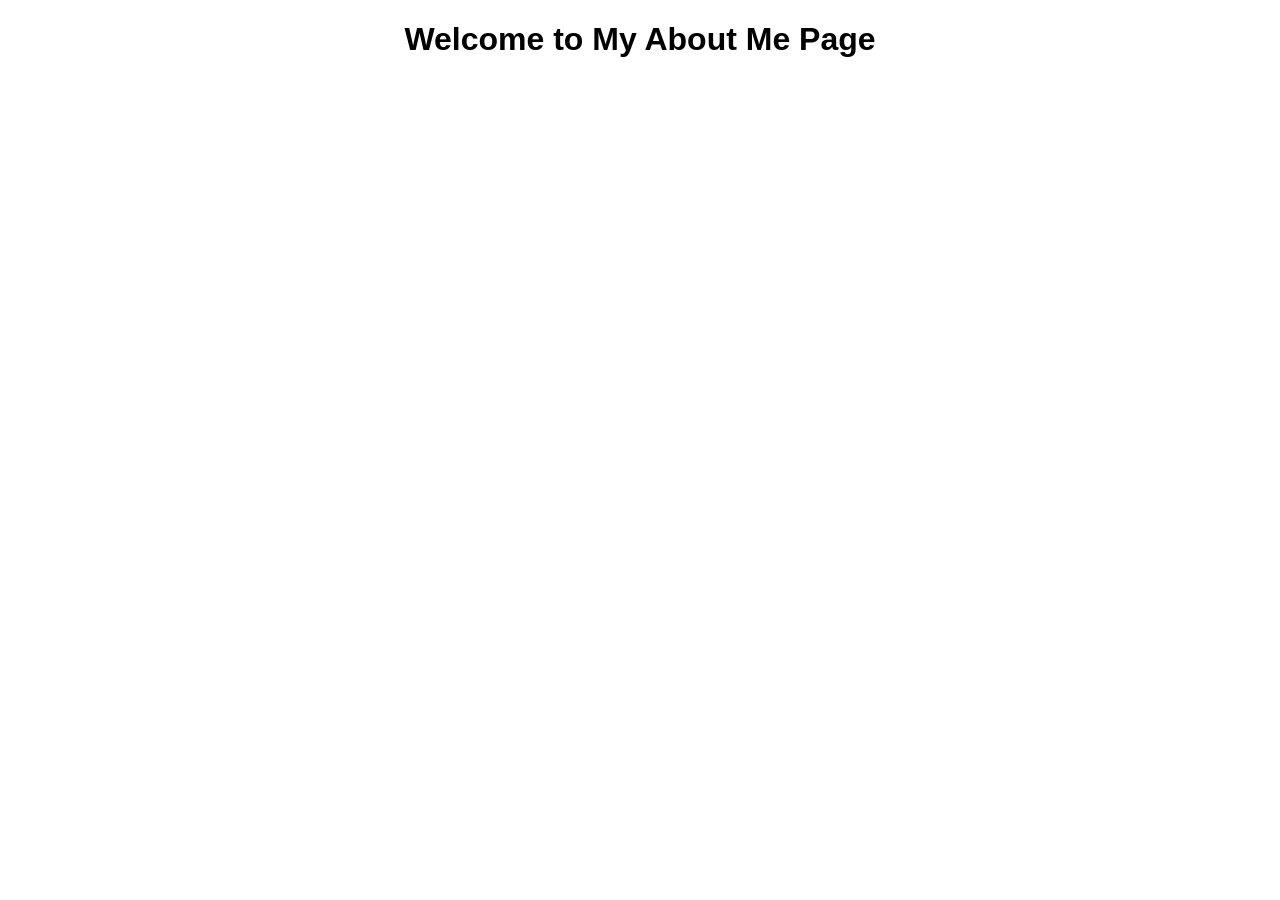
==== lab-2.html @ 273572ef "moving files into repo" ====
<!DOCTYPE html>
<html>
<head>
  <style>
    /* Add some basic CSS for styling */
    body {
      font-family: Arial, sans-serif;
      text-align: center;
    }
  </style>
</head>
<body>
  <h1>Welcome to My About Me Page</h1>

  <!-- Ask the user for their name using a prompt -->
  <script>
    const userName = prompt("Greetings, and welcome to my webpage. What name do you perfer to be called?");
    alert(`Alright, ${userName}! Let's play a guessing game about me.`);

    // Define your biography, education, job experience, and goals
    const biography = "I am obsessed with cotton candy, as bad as you need to breathe.";
    const education = "I went graduated from Lewis and Clark community college and also play basketball for the womens team.";
    const jobExperience = "I have served in the Army as a 92F, active duty and guard.";
    const goals = "My goal is to become a full-stack developer and build amazing web applications.";

    // Define the questions and answers
    const questions = [
      "Do I enjoy coding? (yes/no)",
      "Do I have a degree in Computer Science? (yes/no)",
      "Have I worked as a software engineer for 3 years? (yes/no)",
      "Is my goal to become a full-stack developer? (yes/no)",
      "Is my favorite color blue? (yes/no)",
    ];

    const answers = ["yes", "no", "no", "yes", "no"];

    // Start the game
    for (let i = 0; i < questions.length; i++) {
      let userAnswer = prompt(questions[i]).toLowerCase(); // Normalize user input to lowercase
      if (userAnswer === answers[i]) {
        alert("Correct!");
        // console.log(`Question ${i + 1}: Correct!`);
      } else {
        alert("Incorrect!");
        // console.log(`Question ${i + 1}: Incorrect!`);
      }
    }

    // Display the user's name in the final message
    alert(`Thanks for playing, ${userName}! Here's some information about me:\n\n${biography}\n\n${education}\n\n${jobExperience}\n\n${goals}`);
  </script>
</body>
</html>
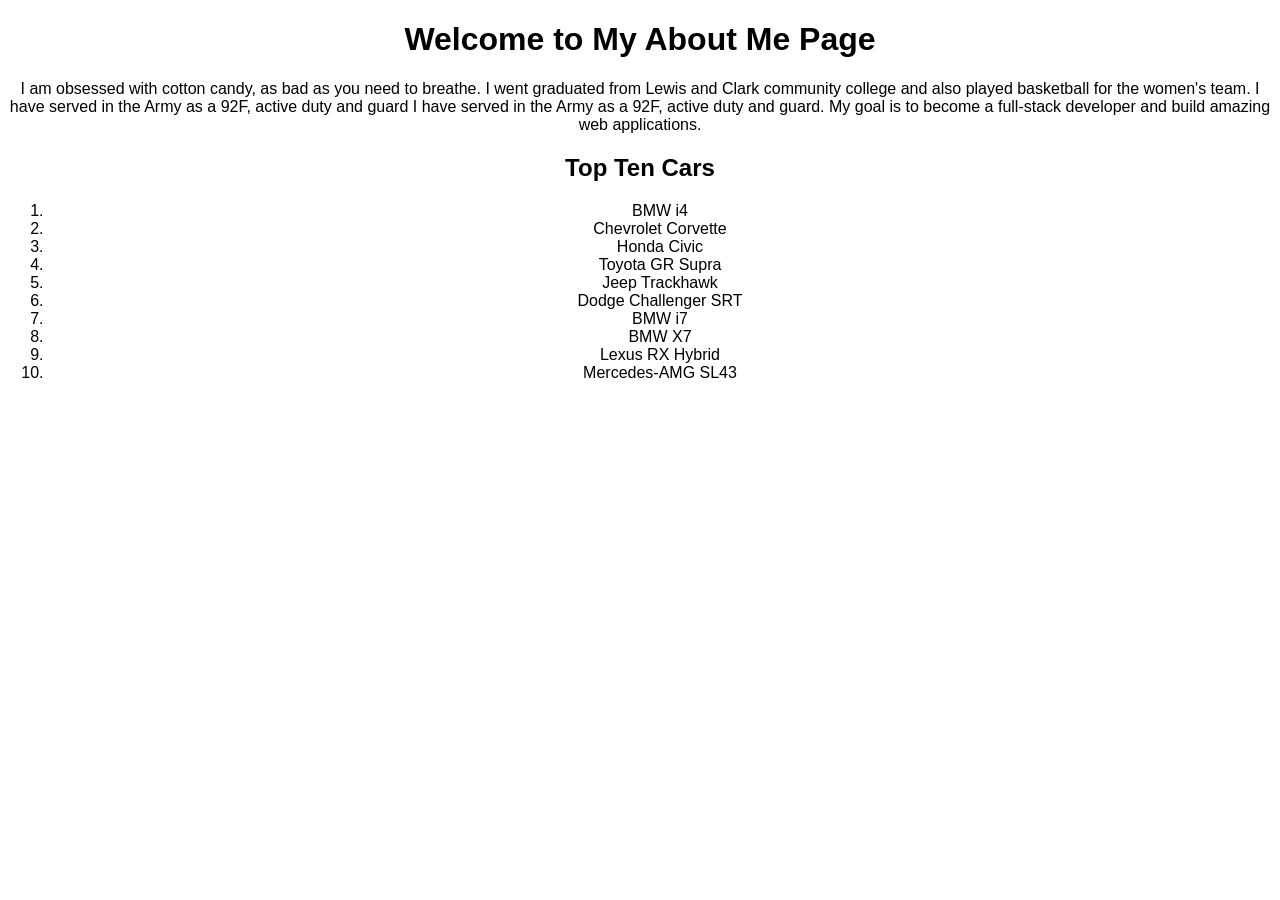
==== commit e4b73d56: "updating lab" ====
--- a/lab-2.html
+++ b/lab-2.html
@@ -14,12 +14,12 @@
 
   <!-- Ask the user for their name using a prompt -->
   <script>
-    const userName = prompt("Greetings, and welcome to my webpage. What name do you perfer to be called?");
+    const userName = prompt("Greetings, and welcome to my webpage. What name do you prefer to be called?");
     alert(`Alright, ${userName}! Let's play a guessing game about me.`);
 
     // Define your biography, education, job experience, and goals
     const biography = "I am obsessed with cotton candy, as bad as you need to breathe.";
-    const education = "I went graduated from Lewis and Clark community college and also play basketball for the womens team.";
+    const education = "I went graduated from Lewis and Clark community college and also played basketball for the women's team.";
     const jobExperience = "I have served in the Army as a 92F, active duty and guard.";
     const goals = "My goal is to become a full-stack developer and build amazing web applications.";
 
@@ -30,24 +30,88 @@
       "Have I worked as a software engineer for 3 years? (yes/no)",
       "Is my goal to become a full-stack developer? (yes/no)",
       "Is my favorite color blue? (yes/no)",
+      "Guess a number between 1 and 10.",
+      "Name one of my favorite programming languages."
     ];
 
-    const answers = ["yes", "no", "no", "yes", "no"];
+    const answers = ["yes", "no", "no", "yes", "no", 7, ["JavaScript", "Python", "Java"]];
+
 
     // Start the game
+    let score = 0;
+
     for (let i = 0; i < questions.length; i++) {
-      let userAnswer = prompt(questions[i]).toLowerCase(); // Normalize user input to lowercase
-      if (userAnswer === answers[i]) {
-        alert("Correct!");
-        // console.log(`Question ${i + 1}: Correct!`);
+      if (i === 5) {
+        let attempts = 4;
+        let correctNumber = answers[i];
+        while (attempts > 0) {
+          const userGuess = parseInt(prompt(questions[i]));
+          if (userGuess === correctNumber) {
+            alert("Correct!");
+            score++;
+            break;
+          } else if (userGuess < correctNumber) {
+            alert("Too low! Try again.");
+          } else {
+            alert("Too high! Try again.");
+          }
+          attempts--;
+        }
+        if (attempts === 0) {
+          alert(`Out of attempts. The correct answer was ${correctNumber}.`);
+        }
+      } else if (i === 6) {
+        let attempts = 6;
+        const possibleAnswers = answers[i];
+        while (attempts > 0) {
+          const userAnswer = prompt(questions[i]);
+          if (possibleAnswers.includes(userAnswer)) {
+            alert("Correct!");
+            score++;
+            break;
+          } else {
+            alert(`Incorrect. You have ${attempts - 1} attempts remaining.`);
+          }
+          attempts--;
+        }
+        if (attempts === 0) {
+          alert(`Out of attempts. Possible answers: ${possibleAnswers.join(", ")}`);
+        }
       } else {
-        alert("Incorrect!");
-        // console.log(`Question ${i + 1}: Incorrect!`);
+        let userAnswer = prompt(questions[i]).toLowerCase(); // Normalize user input to lowercase
+        if (userAnswer === answers[i]) {
+          alert("Correct!");
+          score++;
+        } else {
+          alert("Incorrect!");
+        }
       }
     }
 
-    // Display the user's name in the final message
-    alert(`Thanks for playing, ${userName}! Here's some information about me:\n\n${biography}\n\n${education}\n\n${jobExperience}\n\n${goals}`);
+    // Display the user's name and the final score in the message
+    alert(`Thanks for playing, ${userName}! You got ${score} out of 7 questions correct.\n\nHere's some information about me:\n\n${biography}\n\n${education}\n\n${jobExperience}\n\n${goals}`);
   </script>
+
+  <p>I am obsessed with cotton candy, as bad as you need to breathe.
+    I went graduated from Lewis and Clark community college and also played basketball for the women's team.
+    I have served in the Army as a 92F, active duty and guard
+    I have served in the Army as a 92F, active duty and guard.
+    My goal is to become a full-stack developer and build amazing web applications.
+  </p>
+  <h2>Top Ten Cars</h2>
+  <ol>
+      <li>BMW i4</li>
+      <li>Chevrolet Corvette</li>
+      <li>Honda Civic</li>
+      <li>Toyota GR Supra</li>
+      <li>Jeep Trackhawk</li>
+      <li>Dodge Challenger SRT</li>
+      <li>BMW i7</li>
+      <li>BMW X7</li>
+      <li>Lexus RX Hybrid</li>
+      <li>Mercedes-AMG SL43</li>
+  </ol>
+  
+  
 </body>
 </html>
